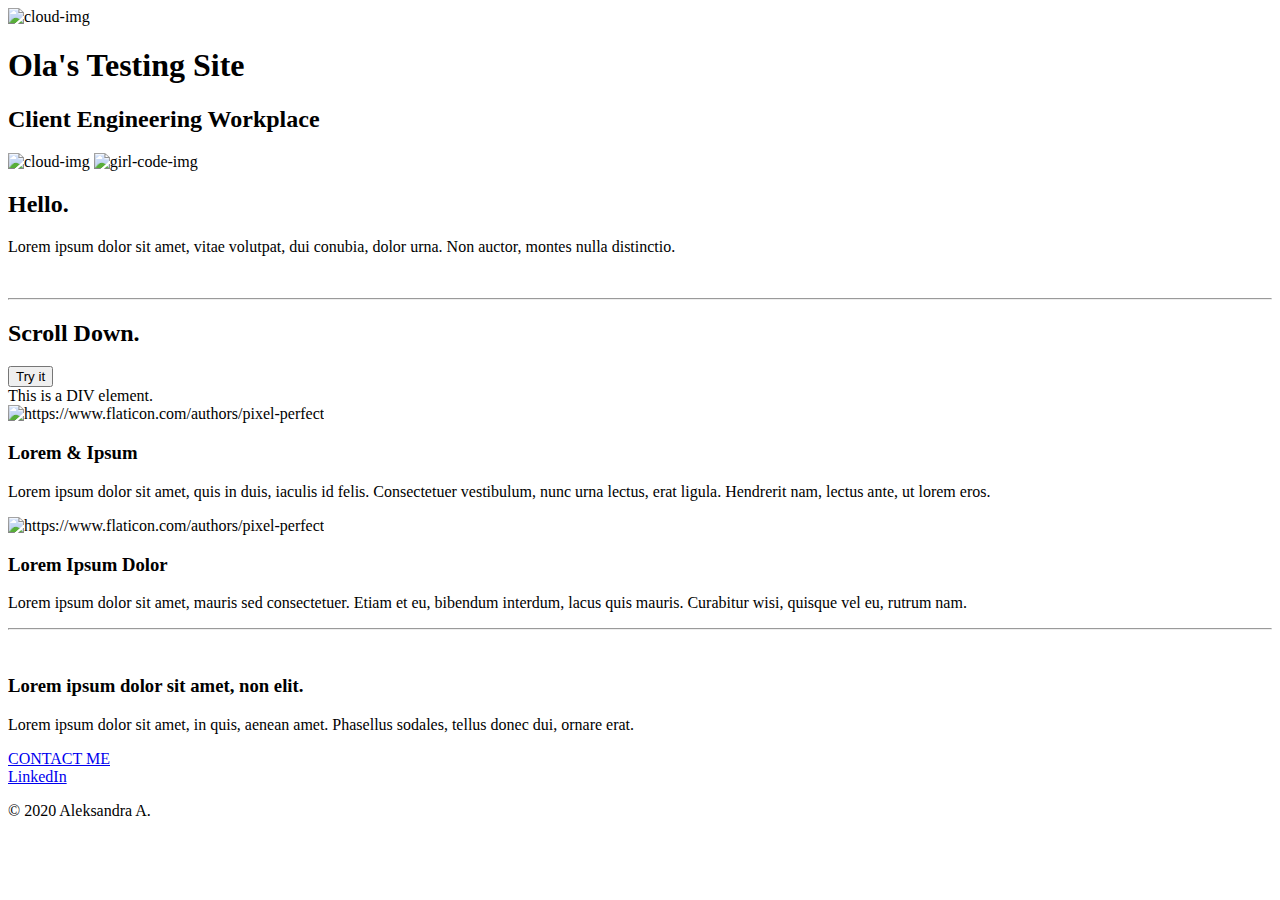
==== index.html @ 26fb049f "Update index.html" ====
<!DOCTYPE html>
<html lang="en" dir="ltr">

<head>
  <meta charset="utf-8">
  <title>Ola's Testing Site</title>
  <link rel="stylesheet" href="css/styles.css">
  <link rel="icon" href="favicon.ico">
  <link href="https://fonts.googleapis.com/css2?family=Dosis&family=Gloria+Hallelujah&family=Over+the+Rainbow&family=Patrick+Hand+SC&family=Work+Sans:wght@300;500&display=swap" rel="stylesheet">
  <script src="https://api.salemove.com/salemove_integration.js"></script>
  
  <!-- Global site tag (gtag.js) - Google Analytics -->
  <script async src="https://www.googletagmanager.com/gtag/js?id=UA-156465480-2"></script>
  <script>
  window.dataLayer = window.dataLayer || [];
  function gtag(){dataLayer.push(arguments);}
  gtag('js', new Date());

  gtag('config', 'UA-156465480-2');
  </script>
  
  <!-- Google Tag Manager -->
<script>(function(w,d,s,l,i){w[l]=w[l]||[];w[l].push({'gtm.start':
new Date().getTime(),event:'gtm.js'});var f=d.getElementsByTagName(s)[0],
j=d.createElement(s),dl=l!='dataLayer'?'&l='+l:'';j.async=true;j.src=
'https://www.googletagmanager.com/gtm.js?id='+i+dl;f.parentNode.insertBefore(j,f);
})(window,document,'script','dataLayer','GTM-TLXZ494');</script>
<!-- End Google Tag Manager -->

</head>

<body>
  
  <!-- Google Tag Manager (noscript) -->
<noscript><iframe src="https://www.googletagmanager.com/ns.html?id=GTM-TLXZ494"
height="0" width="0" style="display:none;visibility:hidden"></iframe></noscript>
<!-- End Google Tag Manager (noscript) -->

  <div class="top-container">
    <img class="top-cloud" src="css/images/cloud.png" alt="cloud-img">
    <h1>Ola's Testing Site</h1>
    <h2 class="under-header">Client Engineering <span>Workplace</span></h2>
    <img class="bottom-cloud" src="css/images/cloud.png" alt="cloud-img">
    <img class="amiga" src="css/images/amiga.gif" alt="girl-code-img">
  </div>

  <div class="middle-container">
    <div>
      <h2>Hello.</h2>
      <p>Lorem ipsum dolor sit amet, vitae volutpat, dui conubia, dolor urna. Non auctor, montes nulla distinctio.</p>
      <img class="women-in-tech" src="css/images/women-in-tech.gif" alt="">
    </div>

    <hr>

    <div class="on-off">
      <h2>Scroll Down.</h2>
      <style>
.this--open {
  width: 100%;
  padding: 25px;
  background-color: coral;
  color: white;
  font-size: 25px;
  box-sizing: border-box;
}
</style>
<button onclick="myFunction()">Try it</button>
<div id="gliaDiv" class="element">
This is a DIV element.
</div>
<script>
function myFunction() {
   var element = document.getElementById("gliaDiv");
   element.classList.toggle("this--open");
}
</script>
      <div class="row-up-left">
        <img class="switch-on" src="css/images/switch.png" alt="https://www.flaticon.com/authors/pixel-perfect">
        <h3>Lorem & Ipsum</h3>
        <p>Lorem ipsum dolor sit amet, quis in duis, iaculis id felis. Consectetuer vestibulum, nunc urna lectus, erat ligula. Hendrerit nam, lectus ante, ut lorem eros.</p>
      </div>
      <div class="row-down-right">
        <img class="switch-off" src="css/images/off.png" alt="https://www.flaticon.com/authors/pixel-perfect">
        <h3>Lorem Ipsum Dolor</h3>
        <p>Lorem ipsum dolor sit amet, mauris sed consectetuer. Etiam et eu, bibendum interdum, lacus quis mauris. Curabitur wisi, quisque vel eu, rutrum nam.</p>
      </div>
    </div>

    <hr>

    <div class="contact-me">
      <img class="godzilla" src="css/images/godzilla.gif" alt="">
      <h3>Lorem ipsum dolor sit amet, non elit.</h3>
      <p>Lorem ipsum dolor sit amet, in quis, aenean amet. Phasellus sodales, tellus donec dui, ornare erat.</p>
      <a class="btn" href="mailto:aleksandra.andrzejczyk@glia.com">CONTACT ME</a>
    </div>
  </div>

  <div class="bottom-container">
    <a href="https://www.linkedin.com/in/aleksandra-andrzejczyk-132054a1/">LinkedIn</a>
    <p class="copyright">© 2020 Aleksandra A.</p>
  </div>

</body>

</html>
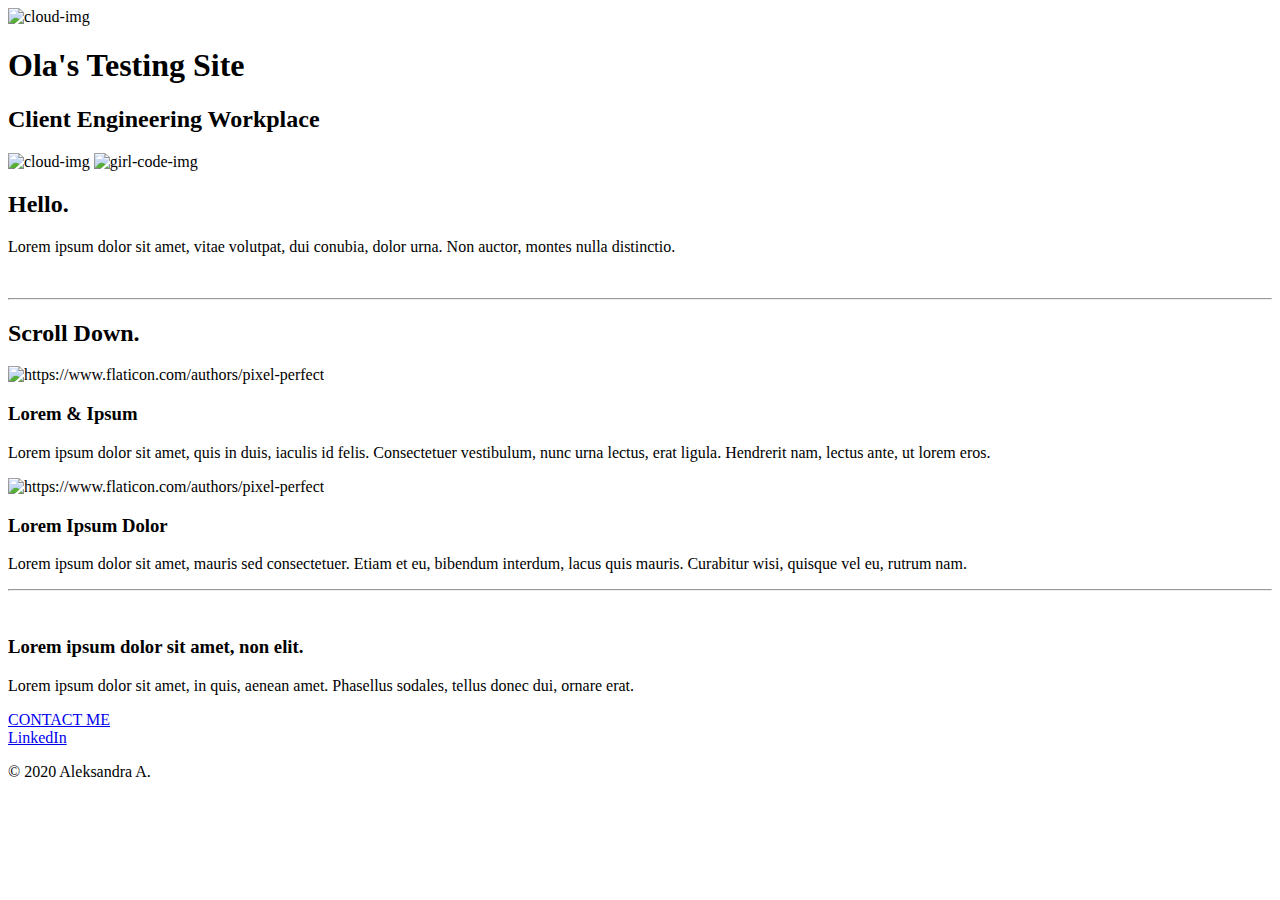
==== commit d7cf0646: "Update index.html" ====
--- a/index.html
+++ b/index.html
@@ -55,26 +55,6 @@
 
     <div class="on-off">
       <h2>Scroll Down.</h2>
-      <style>
-.this--open {
-  width: 100%;
-  padding: 25px;
-  background-color: coral;
-  color: white;
-  font-size: 25px;
-  box-sizing: border-box;
-}
-</style>
-<button onclick="myFunction()">Try it</button>
-<div id="gliaDiv" class="element">
-This is a DIV element.
-</div>
-<script>
-function myFunction() {
-   var element = document.getElementById("gliaDiv");
-   element.classList.toggle("this--open");
-}
-</script>
       <div class="row-up-left">
         <img class="switch-on" src="css/images/switch.png" alt="https://www.flaticon.com/authors/pixel-perfect">
         <h3>Lorem & Ipsum</h3>
